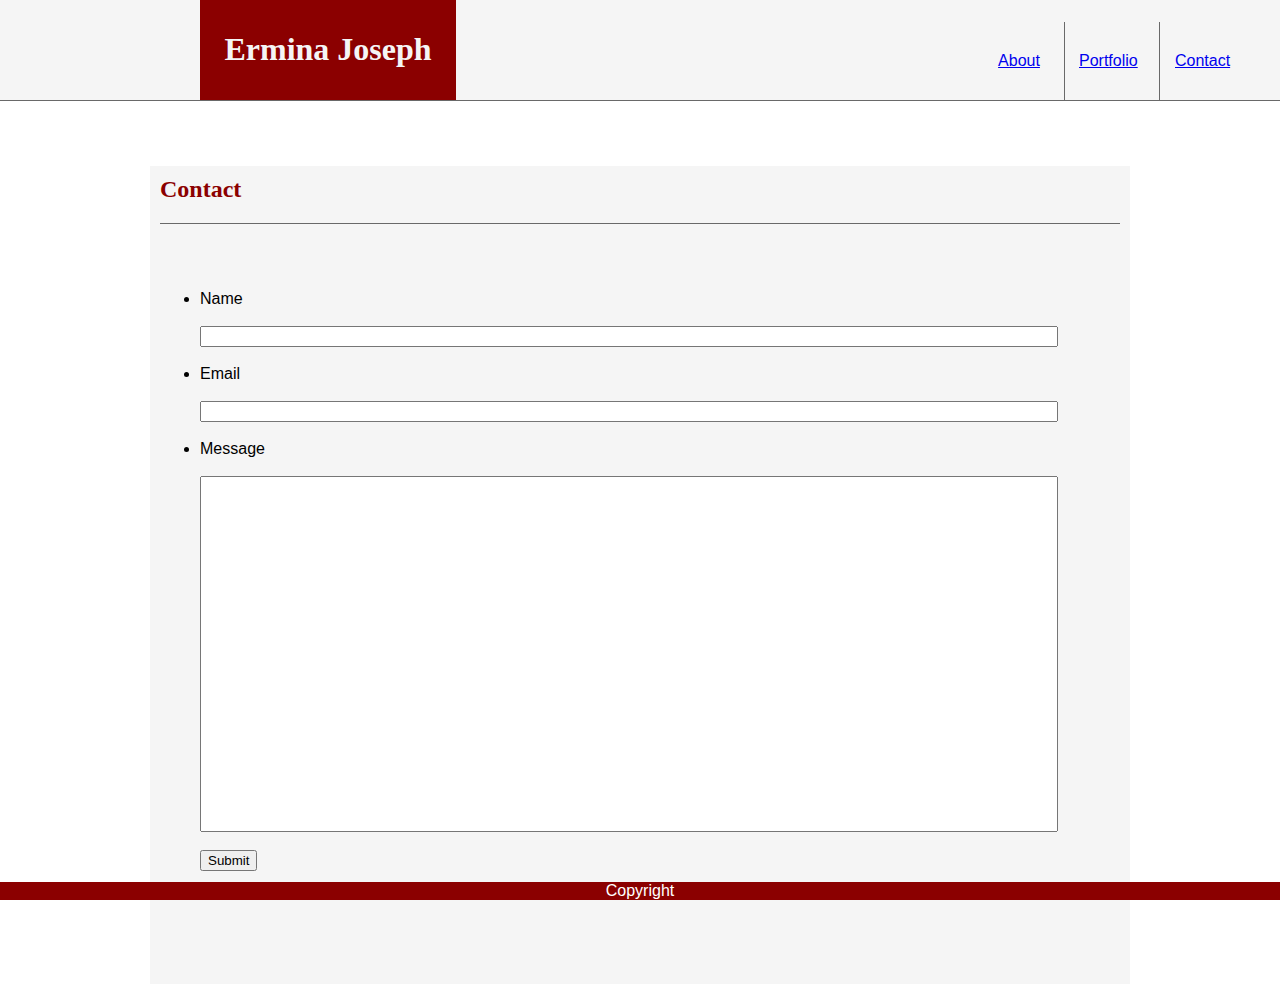
==== contact.html @ e4a39a11 "Adding Media Queries" ====
<!DOCTYPE html>
<html lang="en">
<head>
    <meta charset="UTF-8">
    <meta name="viewport" content="width=device-width, initial-scale=1.0">
    <meta http-equiv="X-UA-Compatible" content="ie=edge">
    <title>Ermina's Portfolio</title>
    <link rel="stylesheet" type="text/css" href="assets/css/style.css"/>
</head>
<body>
        <header>
            <div id="header-1">
        
                <div id="my-logo">
                        
                    <h1>Ermina Joseph</h1>
        
                </div>
        
                <div id="links">
        
                    <a id="about" href="index.html">About</a>
        
                    <a id="portfolio" href="portfolio.html">Portfolio</a>
        
                    <a id="contact" href="contact.html">Contact</a>
        
                </div>
        
            </div>
        
        </header>

        <div class="container">

            <div id="portfolio-heading"> 
        
                <h2>Contact</h2>
                    
            </div>

        </div>


        <div id="contact-table">
            <section id="contact-info">
                <ul>

                    <li>Name</li>

                    <br>

                    <input id="name" type="text" name="name">

                    <br>
                    <br>

                    <li>Email</li>

                    <br>

                    <input id="email" type="email" name="email">

                    <br>
                    <br>

                    <li>Message</li>

                    <br>

                    <input id="message" type="text" name="Message">

                    <br>
                    <br>

                    <button>Submit</button>

                </ul>
            </section>
        </div>

        <footer>Copyright</footer>
    </body>
</html>
---- assets/css/style.css ----
body {
    margin: 0;
    padding: 0;
    font-family: Arial, Helvetica, sans-serif;
    background-image: url("../images/hotel-wallpaper-black.png");
}

header {
    font-family: Georgia, 'Times New Roman', Times, serif;
    color: #f5f5f5;
    width: 100%;
}

#header-1 {
    position: relative;
    width: 100%;
    height: 0 0 90px 0;
    margin: 0 0 65px 0;
    border-width: 0 0 1px 0;
    border-color: #696969;
    border-style: solid;
    background-color: #f5f5f5;
}

#my-logo {
    background: #8b0000;
    width: 20%;
    margin: 0px 0px 0px 200px;
    text-align: center;
    padding: 10px 0 10px 0px;
}

#about {
    font-family: Arial, Helvetica, sans-serif;
    border-width: 0 1px 0 0;
    border-color: #696969;
    border-style: solid;
    width: 50px;
    padding: 30px 20px 30px 10px;
    right: 215px;
    bottom: 0%;
    position: absolute;
    text-align: center;
}

#portfolio {
    font-family: Arial, Helvetica, sans-serif;
    border-width: 0 1px 0 0;
    border-color: #696969;
    border-style: solid;
    width: 50px;
    padding: 30px;
    right: 120px;
    bottom: 0%;
    position: absolute;
    text-align: center;
}

#contact {
    font-family: Arial, Helvetica, sans-serif;
    width: 50px;
    padding: 30px 10px 30px 30px;
    position: absolute;
    right: 45px;
    bottom: 0%;
    text-align: center;
}

.container {
    width: 960px;
    margin: 0 auto;
    background-color: #f5f5f5;
    padding: 10px;
}

h2 {
    font-family: Georgia, 'Times New Roman', Times, serif;
    color: #8b0000;
    padding: 0 0 20px 0;
    margin: 0 0 30px 0;
    border-width: 0 0 1px 0;
    border-color: #696969;
    border-style: solid;
}

#bio-pic {
    width: 200px;
    height: 200px;
    float: left;
    padding: 0 20px 10px 0;
    margin: 5px;
}

.portfolio-links {
    width: 700px;
    margin: 0 auto;
    background-color: #f5f5f5;
    height: 750px;
}

#pic1, #pic2, #pic3, #pic4, #pic5 {
    width: 200px;
    height: 200px;
    float: left;
    margin: 20px;
    position: relative;
}

#portfolio-1 {
    background: #8b0000;
    color: #ffffff;
    text-align: center;
    padding: 10px 54px 10px 57px;
    position: absolute;
    top: 434px;
    left: 345px;
}

#portfolio-2 {
    background: #8b0000;
    color:#ffffff;
    text-align: center;
    padding: 10px 53px 10px 48px;
    position: absolute;
    top: 434px;
    left: 585px;
}

#portfolio-3 {
    background: #8b0000;
    color:#ffffff;
    text-align: center;
    padding: 10px 59px 10px 54px;
    position: absolute;
    top: 674px;
    left: 345px;
}

#portfolio-4 {
    background: #8b0000;
    color: #ffffff;
    text-align: center;
    padding: 10px 65px 10px 54px;
    position: absolute;
    top: 674px;
    left: 585px;
}

#portfolio-5 {
    background: #8b0000;
    color: #ffffff;
    text-align: center;
    padding: 10px 25.5px 10px 25.5px;
    position: absolute;
    top: 914px;
    left: 345px;
}

#contact-table {
    width: 960px;
    height: 700px;
    margin: 0 auto;
    background: #f5f5f5;
    padding: 10px;
}
#name, #email {
    width: 850px;
}

#message {
    width: 850px;
    height: 350px;
}

footer {
    position: fixed;
    bottom: 0;
    width: 100%;
    background: #8b0000;
    color: #ffffff;
    text-align: center;
}

@media screen and (max-width: 980px) {
    body {
      background-color: url(../images/hotel-wallpaper-black.png);
    }


    .container {
        width: 550px;
        padding: 10px;
        margin: 0 0 0 20px;
    }

    #contact-table {
        width: 550px;
        margin: 0 0 0 20px;
    }

    #name, #email, #message {
        width: 475px;
    }

    .portfolio-links {
        width: 550px;
    }
  }
  
@media screen and (max-width: 768px) {
    body {
      background-color: url(../images/portfolio-about-me.png);
    }
  
    .container {
        width: 575px;
        padding: 10px;
        margin: 20px 20px 0 30px;
    }

    #contact-table {
        width: 575px;
        margin: 0 20px 0 30px;
    }

    #name, #email, #message {
        width: 500px;
    }

    .portfolio-links {
        width: 575px;
        height: 700px;
    } 

    #header-1 {
        width: 100%;
    }
    
    #my-logo {
        width: 40%;;
        padding: 1px;
    }

    #links {
        width: 60%;
        padding: 0;
        float: left;
    }

    #about {
        border-width: 0;
        left: 100px;
    }
    
    #portfolio {
        border-width: 0;
        left: 180px;
    }

    #contact {
        left: 280px;
    }

}

@media screen and (max-width: 640px) {
    body {
      background-color: url(../images/hotel-wallpaper-black.png);
    }

    #links {
        width: 100%;
        margin-bottom: 0%;
    }

    .container {
        width: 400px;
        padding: 10px;    
        margin: 20px 20px 0 30px;
    }

    #contact-table {
        width: 400px;
    }

    #name, #email, #message {
        width: 325px;
    }

    .portfolio-links {
        width: 400px;
        height: 1200px;
    }
    
    #header-1 {
        width: 100%;
    }
    
    #my-logo {
        width:100%;
        margin: 0 auto;
        padding: 1px;
    }

    #links {
        width: 100%;
        height: 1px;
        margin-bottom: 60px;
        padding: 0;
        text-align: center;
    }

    #about {
        border-width: 0;
        left: 100px;
    }
    
    #portfolio {
        border-width: 0;
        left: 180px;
    }

    #contact {
        left: 280px;
    }
}
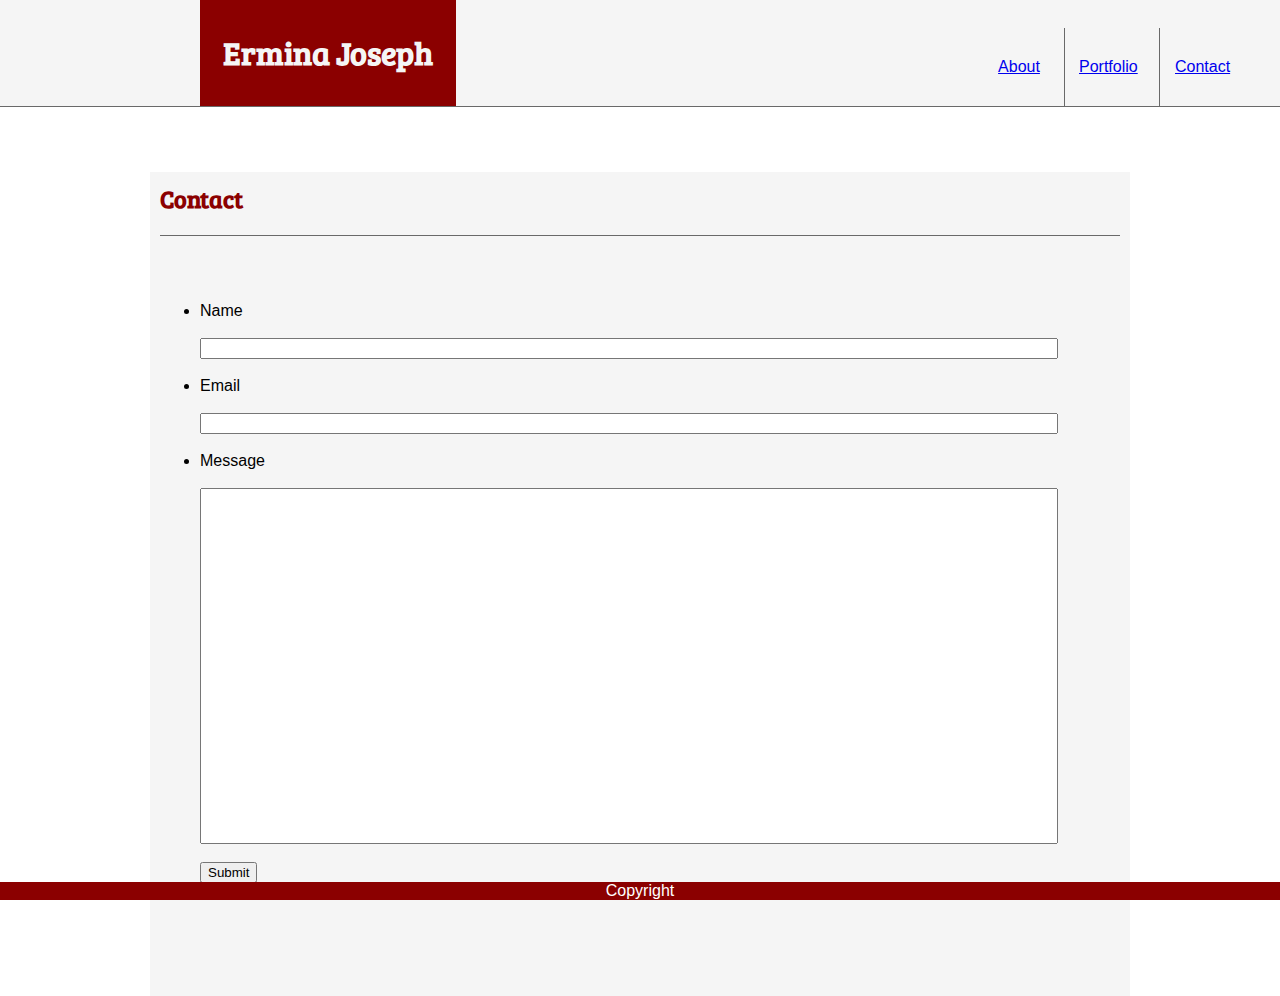
==== commit 749eef1a: "adding font" ====
--- a/contact.html
+++ b/contact.html
@@ -6,75 +6,49 @@
     <meta http-equiv="X-UA-Compatible" content="ie=edge">
     <title>Ermina's Portfolio</title>
     <link rel="stylesheet" type="text/css" href="assets/css/style.css"/>
+    <link href="https://fonts.googleapis.com/css?family=Bree+Serif&display=swap" rel="stylesheet">
 </head>
 <body>
         <header>
             <div id="header-1">
-        
                 <div id="my-logo">
-                        
                     <h1>Ermina Joseph</h1>
-        
                 </div>
         
                 <div id="links">
-        
                     <a id="about" href="index.html">About</a>
-        
                     <a id="portfolio" href="portfolio.html">Portfolio</a>
-        
                     <a id="contact" href="contact.html">Contact</a>
-        
                 </div>
-        
             </div>
         
         </header>
-
         <div class="container">
-
             <div id="portfolio-heading"> 
-        
                 <h2>Contact</h2>
-                    
             </div>
-
         </div>
 
 
         <div id="contact-table">
             <section id="contact-info">
                 <ul>
-
                     <li>Name</li>
-
                     <br>
-
                     <input id="name" type="text" name="name">
-
                     <br>
                     <br>
-
                     <li>Email</li>
-
                     <br>
-
                     <input id="email" type="email" name="email">
-
                     <br>
                     <br>
-
                     <li>Message</li>
-
                     <br>
-
                     <input id="message" type="text" name="Message">
-
                     <br>
                     <br>
-
                     <button>Submit</button>
-
                 </ul>
             </section>
         </div>
--- a/assets/css/style.css
+++ b/assets/css/style.css
@@ -6,7 +6,7 @@
 }
 
 header {
-    font-family: Georgia, 'Times New Roman', Times, serif;
+    font-family: 'Bree Serif', serif;
     color: #f5f5f5;
     width: 100%;
 }
@@ -74,7 +74,7 @@
 }
 
 h2 {
-    font-family: Georgia, 'Times New Roman', Times, serif;
+    font-family: 'Bree Serif', serif;
     color: #8b0000;
     padding: 0 0 20px 0;
     margin: 0 0 30px 0;
@@ -91,69 +91,36 @@
     margin: 5px;
 }
 
-.portfolio-links {
+#portfolio-links {
     width: 700px;
     margin: 0 auto;
     background-color: #f5f5f5;
     height: 750px;
 }
 
-#pic1, #pic2, #pic3, #pic4, #pic5 {
+.picture-area {
+    float: left;
+    margin: 20px 50px 20px 20px;
     width: 200px;
     height: 200px;
-    float: left;
-    margin: 20px;
     position: relative;
 }
 
-#portfolio-1 {
+.portfolio-picture {
+    width: 200px;
+    height: 200px;
+}
+
+.word-container {
+    width: 100%;
     background: #8b0000;
+    text-align: center;
+    position: absolute;
+    bottom: 4%;
+}
+
+.portfolio-text {
     color: #ffffff;
-    text-align: center;
-    padding: 10px 54px 10px 57px;
-    position: absolute;
-    top: 434px;
-    left: 345px;
-}
-
-#portfolio-2 {
-    background: #8b0000;
-    color:#ffffff;
-    text-align: center;
-    padding: 10px 53px 10px 48px;
-    position: absolute;
-    top: 434px;
-    left: 585px;
-}
-
-#portfolio-3 {
-    background: #8b0000;
-    color:#ffffff;
-    text-align: center;
-    padding: 10px 59px 10px 54px;
-    position: absolute;
-    top: 674px;
-    left: 345px;
-}
-
-#portfolio-4 {
-    background: #8b0000;
-    color: #ffffff;
-    text-align: center;
-    padding: 10px 65px 10px 54px;
-    position: absolute;
-    top: 674px;
-    left: 585px;
-}
-
-#portfolio-5 {
-    background: #8b0000;
-    color: #ffffff;
-    text-align: center;
-    padding: 10px 25.5px 10px 25.5px;
-    position: absolute;
-    top: 914px;
-    left: 345px;
 }
 
 #contact-table {
@@ -186,6 +153,11 @@
       background-color: url(../images/hotel-wallpaper-black.png);
     }
 
+    #my-logo {
+        width: 40%;
+        margin: 0 0 0 10px;
+        padding: 1px;
+    }
 
     .container {
         width: 550px;
@@ -202,7 +174,7 @@
         width: 475px;
     }
 
-    .portfolio-links {
+    #portfolio-links {
         width: 550px;
     }
   }
@@ -215,19 +187,19 @@
     .container {
         width: 575px;
         padding: 10px;
-        margin: 20px 20px 0 30px;
+        margin: 20px 20px 0 60px;
     }
 
     #contact-table {
         width: 575px;
-        margin: 0 20px 0 30px;
+        margin: 0 20px 0 60px;
     }
 
     #name, #email, #message {
         width: 500px;
     }
 
-    .portfolio-links {
+    #portfolio-links {
         width: 575px;
         height: 700px;
     } 
@@ -237,30 +209,29 @@
     }
     
     #my-logo {
-        width: 40%;;
+        width: 40%;
         padding: 1px;
+        margin: 0 0 0 60px;
     }
 
     #links {
         width: 60%;
         padding: 0;
-        float: left;
     }
 
     #about {
         border-width: 0;
-        left: 100px;
+        left: 405px;
     }
     
     #portfolio {
         border-width: 0;
-        left: 180px;
+        left: 460px;
     }
 
     #contact {
-        left: 280px;
-    }
-
+        left: 550px;
+    }
 }
 
 @media screen and (max-width: 640px) {
@@ -276,18 +247,19 @@
     .container {
         width: 400px;
         padding: 10px;    
-        margin: 20px 20px 0 30px;
+        margin: 20px 0 0 110px;
     }
 
     #contact-table {
         width: 400px;
+        margin: 0px 0px 0px 110px;
     }
 
     #name, #email, #message {
         width: 325px;
     }
 
-    .portfolio-links {
+    #portfolio-links {
         width: 400px;
         height: 1200px;
     }
@@ -304,24 +276,28 @@
 
     #links {
         width: 100%;
-        height: 1px;
-        margin-bottom: 60px;
+        height: 40px;
         padding: 0;
         text-align: center;
+        top:40px;
+        background-color: #f5f5f5;
     }
 
     #about {
         border-width: 0;
-        left: 100px;
+        left: 170px;
+        top: 60px;
     }
     
     #portfolio {
         border-width: 0;
-        left: 180px;
+        left: 240px;
+        top: 60px;
     }
 
     #contact {
-        left: 280px;
+        left: 340px;
+        top: 60px;
     }
 }
   